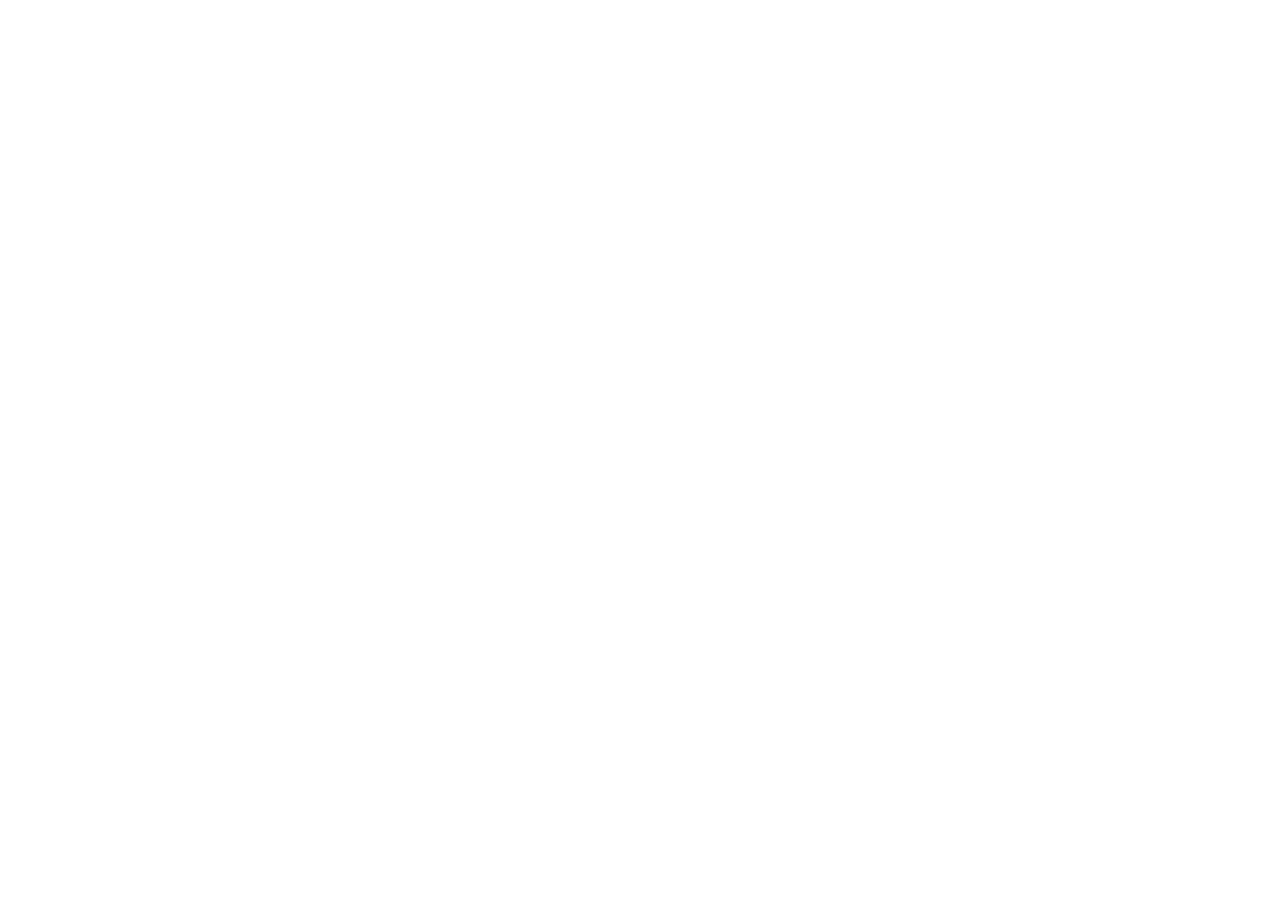
==== Index.html @ 1ebc8cbd "Create Index.html" ====
<!DOCTYPE html>
<html lang= "en-us">
<head>



    <meta charset="utf-8">
    <meta http-equiv="X-UA-Compatible" content="IE=edge">
    <meta name="viewport" content="width=device-width, initial-scale=1">
    <meta name="description" content="Description of your project">
    <meta name="keywords" content="Keywords for search engines">
    <meta name="author" content="Group name and Members">

<title> Shakira's Portfolio</title>
    
    <!-- Custom CSS -->
    
    <link href="/styles.css" rel="stylesheet">
    <!-- Bootstrap Core CSS -->
    <link href="/bootstrap.css" rel="stylesheet">

   

    <!-- Custom Fonts -->
    <link href="http://fonts.googleapis.com/css?family=Lato:300,400,700,300italic,400italic,700italic" rel="stylesheet" type="text/css">

    <meta name="Shakira">
    <meta name="author content Shakira Perry">
    <meta name="viewpoint" content="width=device-width,initial-scale=1.0">
    <meta charset="UTF- 8">
    

</head>

<body>
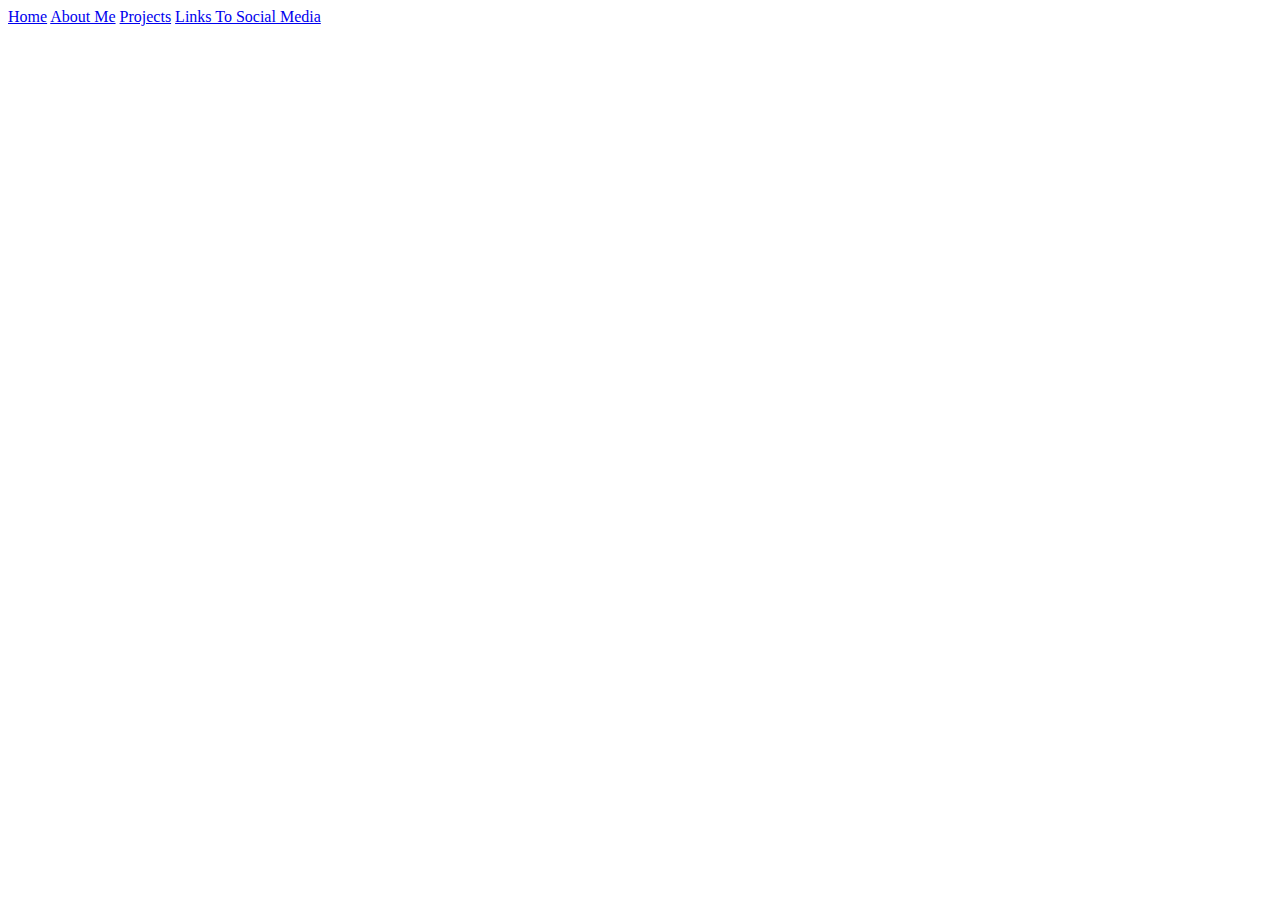
==== commit 6e79b80a: "Update Index.html" ====
--- a/Index.html
+++ b/Index.html
@@ -31,6 +31,11 @@
     
 
 </head>
-
+<div id="Mynav" class="Mynav">
+  <a href="#Home" id="Home">Home</a>
+  <a href="#About Me" id="About Me">About Me</a>
+  <a href="#Projects" id="Projects">Projects</a>
+  <a href="#Links To Social Media" id="Links To Social Media">Links To Social Media</a>
+</div>
 <body>
     
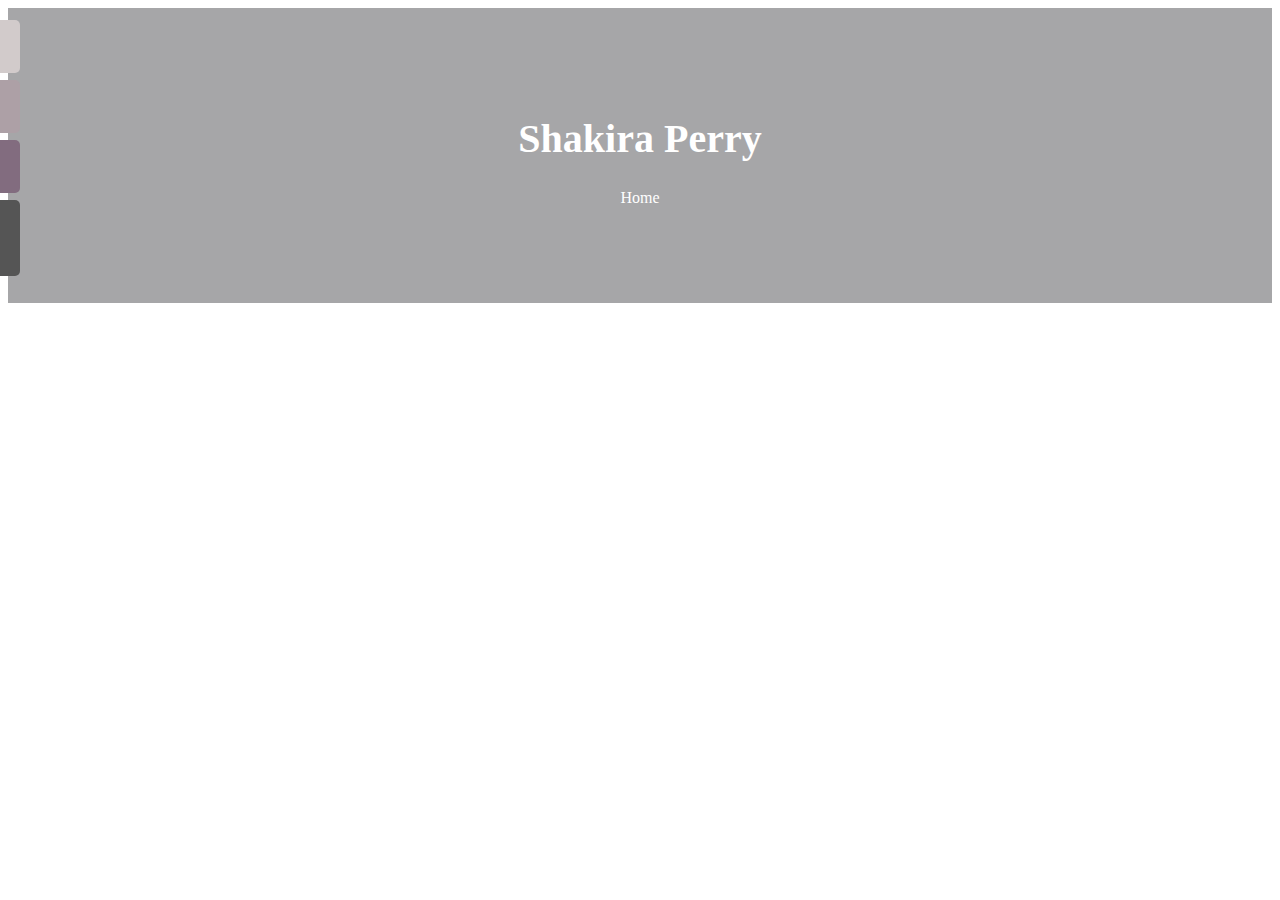
==== commit 9b243ef5: "Update Index.html" ====
--- a/Index.html
+++ b/Index.html
@@ -15,9 +15,9 @@
     
     <!-- Custom CSS -->
     
-    <link href="/styles.css" rel="stylesheet">
+    <link href="/Style.css" rel="stylesheet">
     <!-- Bootstrap Core CSS -->
-    <link href="/bootstrap.css" rel="stylesheet">
+   
 
    
 
@@ -28,14 +28,34 @@
     <meta name="author content Shakira Perry">
     <meta name="viewpoint" content="width=device-width,initial-scale=1.0">
     <meta charset="UTF- 8">
-    
+</head>
 
+<body>
+<div class="header">
+  <h1>Shakira Perry</h1>
+  <p>Home</p>
+</div>
+
+<div class="bg">
+  <bg src="img_chania.jpg" alt="Flowers in Chania">
+</div>
+
+<div class="nav">
+  <div id="mySidenav" class="sidenav">
+   <a href="/Index.html" id="Home">Home</a>
+   <a href="/AboutMe.html" id="About">About</a>
+   <a href="/Projects.html" id="Projects">Projects</a>
+   <a href="/SocialMedia.html" id="Media">Social Media</a>
+  </div>
+</div>
+
+</style>
 </head>
-<div id="Mynav" class="Mynav">
-  <a href="#Home" id="Home">Home</a>
-  <a href="#About Me" id="About Me">About Me</a>
-  <a href="#Projects" id="Projects">Projects</a>
-  <a href="#Links To Social Media" id="Links To Social Media">Links To Social Media</a>
-</div>
-<body>
-    
+</body>
+
+
+
+  
+
+
+</html>
--- a/Style.css
+++ b/Style.css
@@ -0,0 +1,158 @@
+* {
+    box-sizing: border-box;
+}
+
+.body {
+    font-family: Arial, Helvetica, sans-serif;
+    margin: 0;
+    background-color:#F9E7E7;
+}
+
+/* Style the header */
+.header {
+    padding: 80px;
+    text-align: center;
+    background: #A6A6A8;
+    color: white;
+}
+
+/* Increase the font size of the h1 element */
+.header h1 {
+    font-size: 40px;
+}
+
+
+#mySidenav a {
+    position: absolute;
+    left: -80px;
+    transition: 0.3s;
+    padding: 15px;
+    width: 100px;
+    text-decoration: none;
+    font-size: 20px;
+    color: none;
+    border-radius: 0 5px 5px 0;
+}
+
+#mySidenav a:hover {
+    left: 0;
+     
+}
+
+#Home {
+    top: 20px;
+    background-color: #D2CBCB;
+    color: #F9E7E7;
+}
+.body1 {
+    height: 100%;
+    margin: 0;
+}
+
+.bg {
+    /* The image used */
+    background-image: url(/Images/coding.jpg);
+
+    /* Full height */
+    height: 100%; 
+
+    /* Center and scale the image nicely */
+    background-position: center;
+    background-repeat: no-repeat;
+    background-size: cover;
+}
+
+
+#About {
+    top: 80px;
+    background-color: #ADA0A6;
+    color: #F9E7E7;
+    container: -80px;
+}
+
+.footer-a {
+   position: relative;
+   left: 0;
+   bottom: 0;
+   width: 100%;
+   background-color: #F9E7E7;
+   color: white;
+   text-align: center;
+   flex: 30%; 
+   padding: 30px;
+}
+.img {
+    border-radius: 50%;
+    left: 10px;
+    margin: -100px;
+}
+#heading2{
+     text-align: center;
+}
+#Projects {
+    top: 140px;
+    background-color: #826C7F;
+    color: #F9E7E7;
+}
+.footer-b {
+   position: relative;
+   left: 0;
+   bottom: 0;
+   width: 100%;
+   background-color: #F9E7E7;
+   color: white;
+   text-align: center;
+   flex: 30%; 
+   padding: 30px;
+}
+#Media {
+    top: 200px;
+    background-color: #555;
+    color: #F9E7E7;
+}
+.footer-c {
+   position: relative;
+   left: 0;
+   bottom: 0;
+   width: 100%;
+   background-color: #F9E7E7;
+   color: white;
+   text-align: center;
+   flex: 30%; 
+   padding: 30px;
+}
+
+   /* Column container */
+.row { 
+    display: flex;
+    flex-wrap: wrap;
+}
+
+/* Create two unequal columns that sits next to each other */
+/* Sidebar/left column */
+.side {
+    flex: 30%; /* Set the width of the sidebar */
+    background-color: #f1f1f1; /* Grey background color */
+    padding: 20px; /* Some padding */
+}
+
+/* Main column */
+.main { 
+    flex: 70%; /* Set the width of the main content */
+    background-color: white; /* White background color */
+    padding: 62px; /* Some padding */
+}
+.footer {
+   position: relative;
+   left: 0;
+   bottom: 0;
+   width: 100%;
+   background-color: #F9E7E7;
+   color: white;
+   text-align: center;
+   flex: 30%; 
+   padding: 30px;
+}
+
+
+
